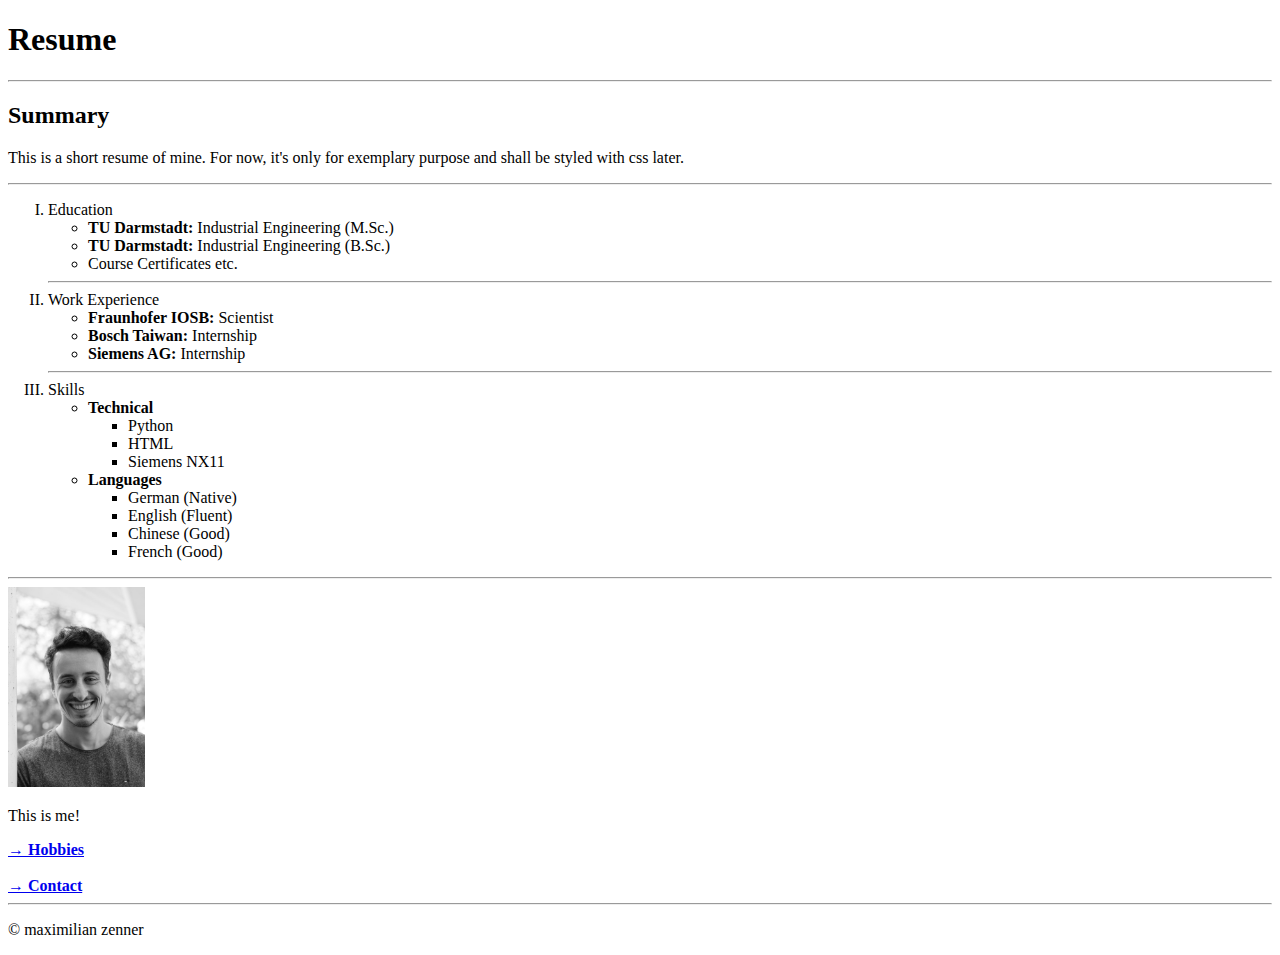
==== index.html @ 3971a4c9 "Add files via upload" ====
<!DOCTYPE html>
<html lang="en">
  <head>
    <meta charset="UTF-8" />
    <meta name="viewport" content="width=device-width, initial-scale=1.0" />
    <title>My Resume</title>
  </head>
  <body>
    <h1>Resume</h1>
    <hr />
    <h2>Summary</h2>
    <!--Summary still to be improved-->
    <p>
      This is a short resume of mine. For now, it's only for exemplary purpose
      and shall be styled with css later.
    </p>
    <hr />
    <ol type="I">
      <!--style with css using 'margin' - to control list indentation-->

      <li>
        Education
        <!-- change font size with css -->
        <!--insert according to LinkedIn / local drive resume - save resume via cloud-->
        <ul>
          <li><b>TU Darmstadt:</b> Industrial Engineering (M.Sc.)</li>
          <li><b>TU Darmstadt:</b> Industrial Engineering (B.Sc.)</li>
          <li>Course Certificates etc.</li>
        </ul>
      </li>

      <hr />

      <li>
        Work Experience
        <!-- change font size with css -->
        <ul>
          <li><b>Fraunhofer IOSB:</b> Scientist</li>
          <li><b>Bosch Taiwan:</b> Internship</li>
          <li><b>Siemens AG:</b> Internship</li>
        </ul>
      </li>

      <hr />

      <li>
        Skills
        <!-- change font size with css -->
        <ul>
          <!--remove bulletpoints with CSS-->
          <li><b>Technical</b>
          <ul>
            <li>Python</li>
            <li>HTML</li>
            <li>Siemens NX11</li>
          </ul>
          </li>
          <li><b>Languages</b>
            <ul>
              <li>German (Native)</li>
              <li>English (Fluent)</li>
              <li>Chinese (Good)</li>
              <li>French (Good)</li>
            </ul>
          </li>
        </ul>
      </li>
    </ol>
    <hr />
    <img src="./assets/images/Profilbild.jpeg" height="200" />
    <p>This is me! </p>
    <a href="./public/hobbies.html"><b>&rarr; Hobbies</b></a> <!-- remove tag underline with css -->
    <br /><br />
    <a href="./public/contact.html"><b>&rarr; Contact</b></a>
    <hr />
    <footer>
      <p>&copy; maximilian zenner</p>
    </footer>
  </body>
</html>
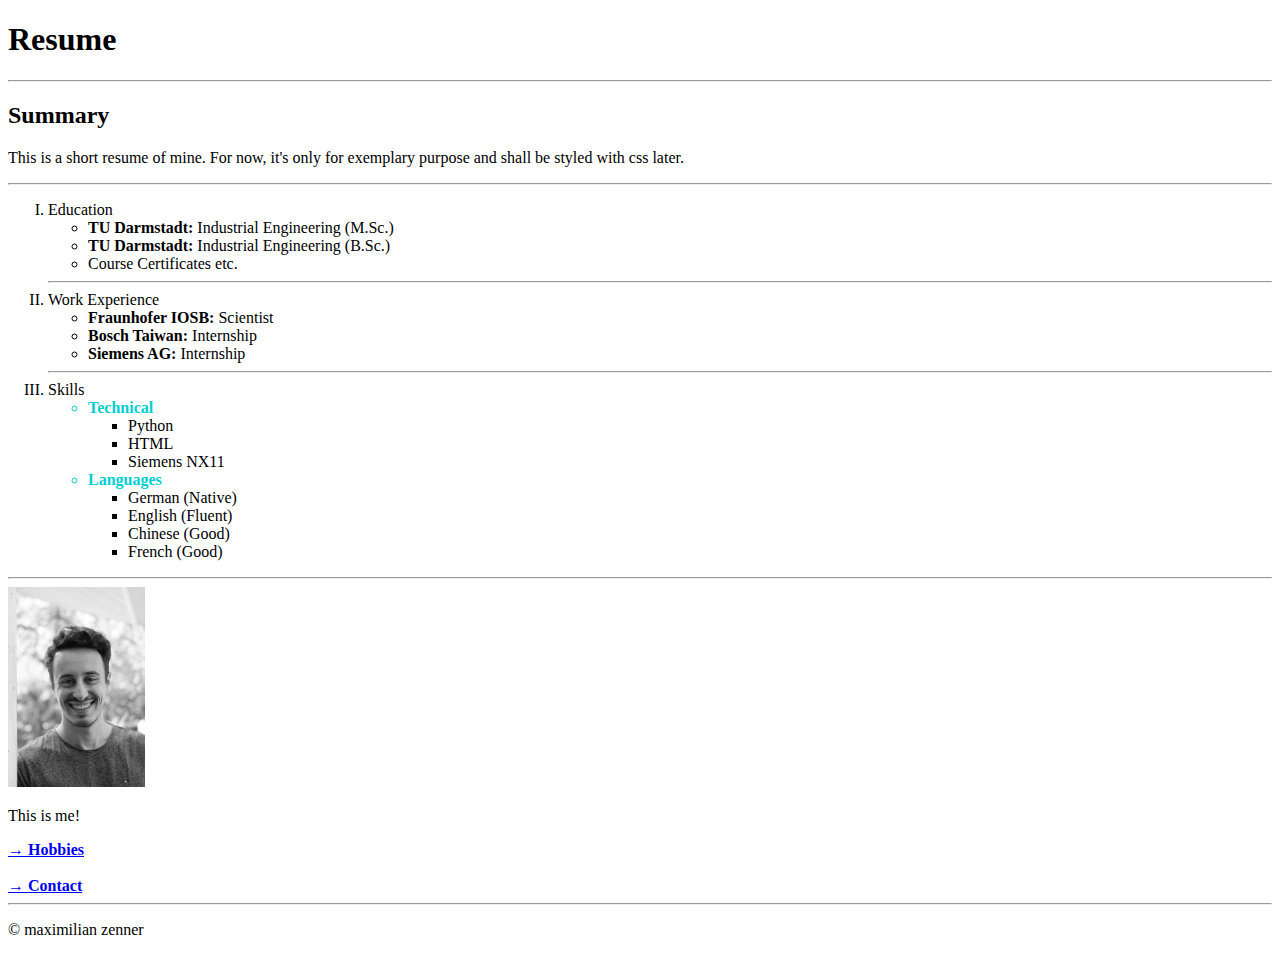
==== commit e1aed7a7: "add styles" ====
--- a/index.html
+++ b/index.html
@@ -4,6 +4,7 @@
     <meta charset="UTF-8" />
     <meta name="viewport" content="width=device-width, initial-scale=1.0" />
     <title>My Resume</title>
+    <link rel="stylesheet" href="./style.css" />
   </head>
   <body>
     <h1>Resume</h1>
@@ -48,15 +49,17 @@
         <!-- change font size with css -->
         <ul>
           <!--remove bulletpoints with CSS-->
-          <li><b>Technical</b>
-          <ul>
-            <li>Python</li>
-            <li>HTML</li>
-            <li>Siemens NX11</li>
-          </ul>
+          <li class="turquoise">
+            <b>Technical</b>
+            <ul class="non-turquoise">
+              <li>Python</li>
+              <li>HTML</li>
+              <li>Siemens NX11</li>
+            </ul>
           </li>
-          <li><b>Languages</b>
-            <ul>
+          <li class="turquoise">
+            <b>Languages</b>
+            <ul class="non-turquoise">
               <li>German (Native)</li>
               <li>English (Fluent)</li>
               <li>Chinese (Good)</li>
@@ -68,8 +71,9 @@
     </ol>
     <hr />
     <img src="./assets/images/Profilbild.jpeg" height="200" />
-    <p>This is me! </p>
-    <a href="./public/hobbies.html"><b>&rarr; Hobbies</b></a> <!-- remove tag underline with css -->
+    <p>This is me!</p>
+    <a href="./public/hobbies.html"><b>&rarr; Hobbies</b></a>
+    <!-- remove tag underline with css -->
     <br /><br />
     <a href="./public/contact.html"><b>&rarr; Contact</b></a>
     <hr />
--- a/style.css
+++ b/style.css
@@ -0,0 +1,7 @@
+.turquoise {
+  color:darkturquoise;
+}
+
+.non-turquoise {
+  color: black;
+}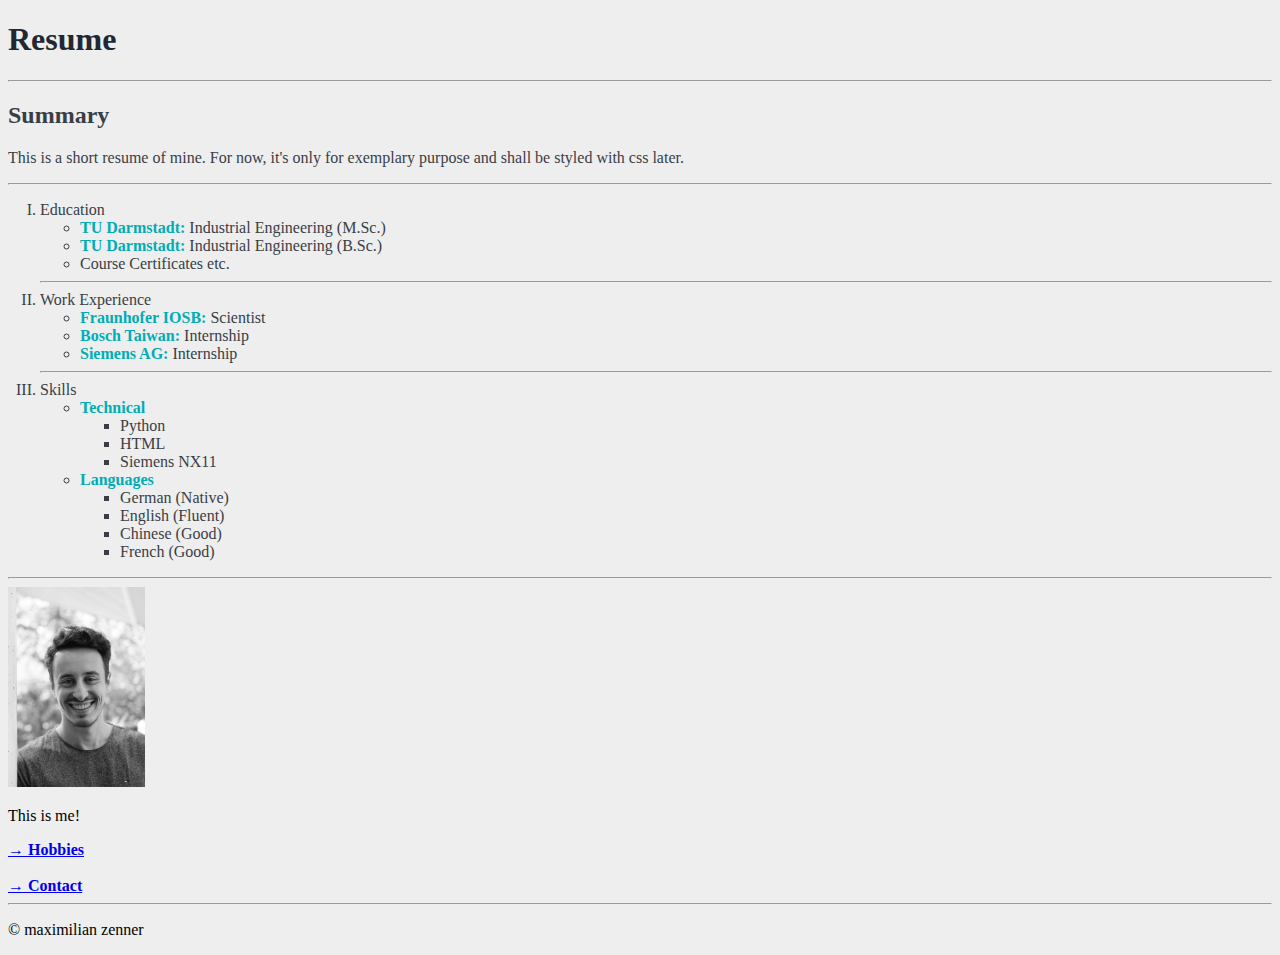
==== commit 54931e3d: "adapt colors" ====
--- a/index.html
+++ b/index.html
@@ -6,17 +6,17 @@
     <title>My Resume</title>
     <link rel="stylesheet" href="./style.css" />
   </head>
-  <body>
-    <h1>Resume</h1>
+  <body class="main4">
+    <h1 class="main1">Resume</h1>
     <hr />
-    <h2>Summary</h2>
+    <h2 class="main2">Summary</h2>
     <!--Summary still to be improved-->
-    <p>
+    <p class="main2">
       This is a short resume of mine. For now, it's only for exemplary purpose
       and shall be styled with css later.
     </p>
     <hr />
-    <ol type="I">
+    <ol class="main2" type="I" class="main2" style="padding-left: 2rem;";">
       <!--style with css using 'margin' - to control list indentation-->
 
       <li>
@@ -24,8 +24,8 @@
         <!-- change font size with css -->
         <!--insert according to LinkedIn / local drive resume - save resume via cloud-->
         <ul>
-          <li><b>TU Darmstadt:</b> Industrial Engineering (M.Sc.)</li>
-          <li><b>TU Darmstadt:</b> Industrial Engineering (B.Sc.)</li>
+          <li><b class="main3">TU Darmstadt:</b> Industrial Engineering (M.Sc.)</li>
+          <li><b class="main3">TU Darmstadt:</b> Industrial Engineering (B.Sc.)</li>
           <li>Course Certificates etc.</li>
         </ul>
       </li>
@@ -36,9 +36,9 @@
         Work Experience
         <!-- change font size with css -->
         <ul>
-          <li><b>Fraunhofer IOSB:</b> Scientist</li>
-          <li><b>Bosch Taiwan:</b> Internship</li>
-          <li><b>Siemens AG:</b> Internship</li>
+          <li><b class="main3">Fraunhofer IOSB:</b> Scientist</li>
+          <li><b class="main3">Bosch Taiwan:</b> Internship</li>
+          <li><b class="main3">Siemens AG:</b> Internship</li>
         </ul>
       </li>
 
@@ -49,17 +49,17 @@
         <!-- change font size with css -->
         <ul>
           <!--remove bulletpoints with CSS-->
-          <li class="turquoise">
-            <b>Technical</b>
-            <ul class="non-turquoise">
+          <li>
+            <b class="main3">Technical</b>
+            <ul class="main2">
               <li>Python</li>
               <li>HTML</li>
               <li>Siemens NX11</li>
             </ul>
           </li>
-          <li class="turquoise">
-            <b>Languages</b>
-            <ul class="non-turquoise">
+          <li>
+            <b class="main3">Languages</b>
+            <ul class="main2">
               <li>German (Native)</li>
               <li>English (Fluent)</li>
               <li>Chinese (Good)</li>
--- a/style.css
+++ b/style.css
@@ -1,5 +1,21 @@
+.main1 {
+  color: #222831;
+}
+
+.main2 {
+  color: #393E46;
+}
+
+.main3 {
+  color: #00ADB5;
+}
+
+.main4 {
+  background-color: #EEEEEE;
+}
+
 .turquoise {
-  color:darkturquoise;
+  color: darkturquoise;
 }
 
 .non-turquoise {
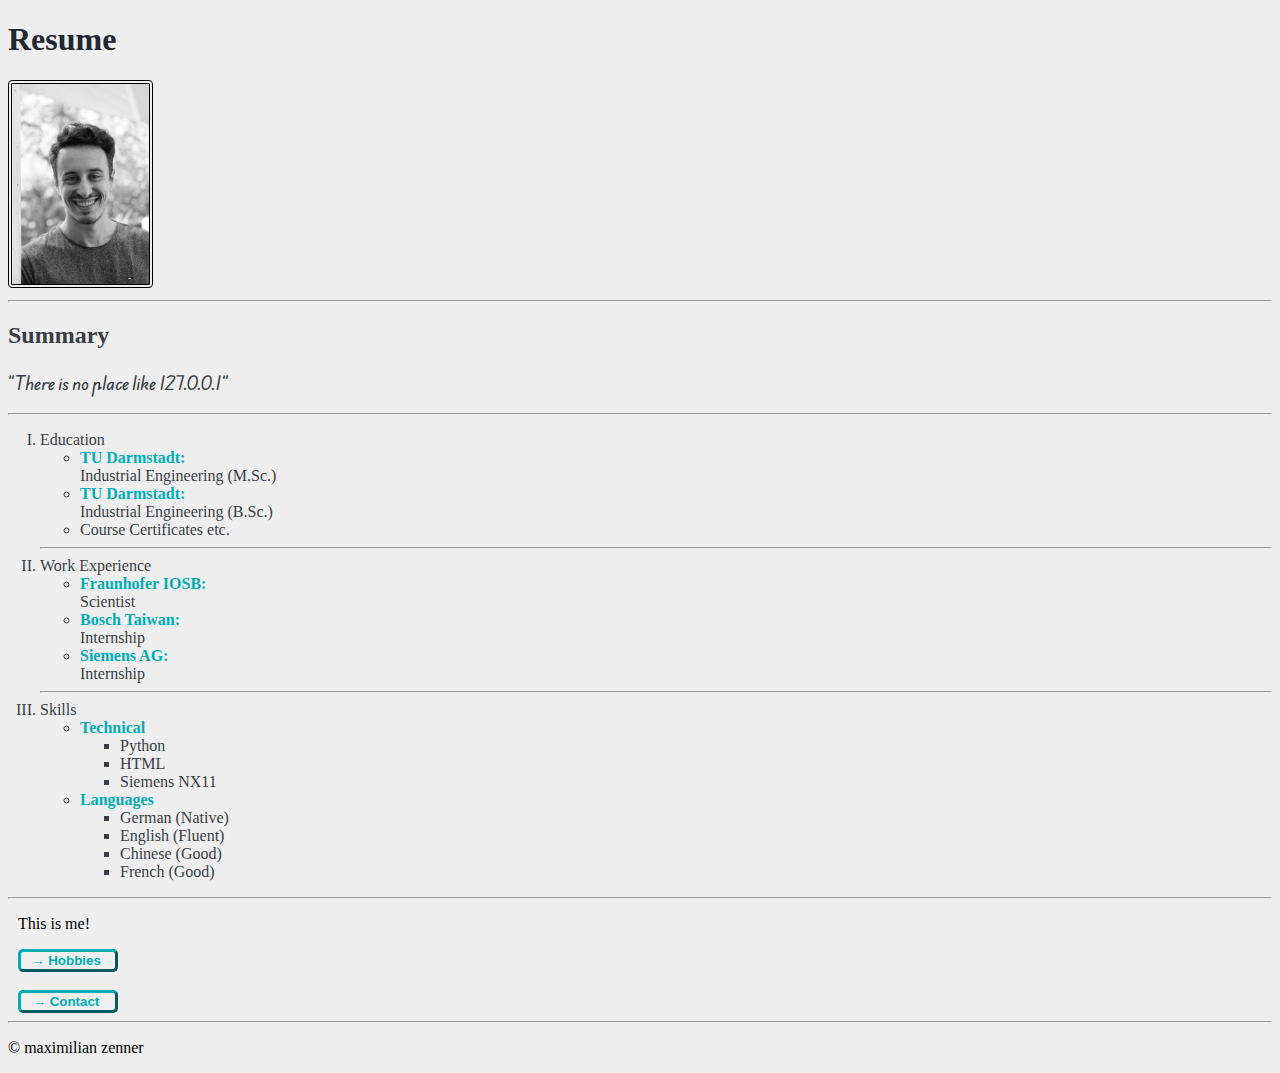
==== commit d2f60002: "some changes" ====
--- a/index.html
+++ b/index.html
@@ -5,18 +5,27 @@
     <meta name="viewport" content="width=device-width, initial-scale=1.0" />
     <title>My Resume</title>
     <link rel="stylesheet" href="./style.css" />
+    <link rel="preconnect" href="https://fonts.googleapis.com" />
+    <link rel="preconnect" href="https://fonts.gstatic.com" crossorigin />
+    <link
+      href="https://fonts.googleapis.com/css2?family=Edu+AU+VIC+WA+NT+Hand:wght@400..700&display=swap"
+      rel="stylesheet"
+    />
   </head>
   <body class="main4">
-    <h1 class="main1">Resume</h1>
+    <tr>
+      <td><h1 class="main1">Resume</h1></td>
+      <td>
+        <img src="./assets/images/Profilbild.jpeg" height="200" style="border:4px double black; border-radius: 4px;"/>
+      </td>
+    </tr>
+
     <hr />
     <h2 class="main2">Summary</h2>
     <!--Summary still to be improved-->
-    <p class="main2">
-      This is a short resume of mine. For now, it's only for exemplary purpose
-      and shall be styled with css later.
-    </p>
+    <p class="main2 edu-au-500">"There is no place like 127.0.0.1"</p>
     <hr />
-    <ol class="main2" type="I" class="main2" style="padding-left: 2rem;";">
+    <ol class="main2" type="I" style="padding-left: 2rem">
       <!--style with css using 'margin' - to control list indentation-->
 
       <li>
@@ -24,8 +33,14 @@
         <!-- change font size with css -->
         <!--insert according to LinkedIn / local drive resume - save resume via cloud-->
         <ul>
-          <li><b class="main3">TU Darmstadt:</b> Industrial Engineering (M.Sc.)</li>
-          <li><b class="main3">TU Darmstadt:</b> Industrial Engineering (B.Sc.)</li>
+          <li>
+            <div class="main3">TU Darmstadt:</div>
+            Industrial Engineering (M.Sc.)
+          </li>
+          <li>
+            <div class="main3">TU Darmstadt:</div>
+            Industrial Engineering (B.Sc.)
+          </li>
           <li>Course Certificates etc.</li>
         </ul>
       </li>
@@ -36,9 +51,18 @@
         Work Experience
         <!-- change font size with css -->
         <ul>
-          <li><b class="main3">Fraunhofer IOSB:</b> Scientist</li>
-          <li><b class="main3">Bosch Taiwan:</b> Internship</li>
-          <li><b class="main3">Siemens AG:</b> Internship</li>
+          <li>
+            <div class="main3">Fraunhofer IOSB:</div>
+            Scientist
+          </li>
+          <li>
+            <div class="main3">Bosch Taiwan:</div>
+            Internship
+          </li>
+          <li>
+            <div class="main3">Siemens AG:</div>
+            Internship
+          </li>
         </ul>
       </li>
 
@@ -50,7 +74,7 @@
         <ul>
           <!--remove bulletpoints with CSS-->
           <li>
-            <b class="main3">Technical</b>
+            <div class="main3">Technical</div>
             <ul class="main2">
               <li>Python</li>
               <li>HTML</li>
@@ -58,7 +82,7 @@
             </ul>
           </li>
           <li>
-            <b class="main3">Languages</b>
+            <div class="main3">Languages</div>
             <ul class="main2">
               <li>German (Native)</li>
               <li>English (Fluent)</li>
@@ -70,12 +94,19 @@
       </li>
     </ol>
     <hr />
-    <img src="./assets/images/Profilbild.jpeg" height="200" />
-    <p>This is me!</p>
-    <a href="./public/hobbies.html"><b>&rarr; Hobbies</b></a>
-    <!-- remove tag underline with css -->
-    <br /><br />
-    <a href="./public/contact.html"><b>&rarr; Contact</b></a>
+
+    <p style="margin-left: 10px">This is me!</p>
+
+    <button class="link-button">
+      <a href="./public/hobbies.html">&rarr; Hobbies</a>
+    </button>
+
+    <br />
+    <br />
+    <button class="link-button">
+      <a href="./public/contact.html">&rarr; Contact</a>
+    </button>
+
     <hr />
     <footer>
       <p>&copy; maximilian zenner</p>
--- a/style.css
+++ b/style.css
@@ -1,3 +1,21 @@
+.link-button {
+  width: 100px;
+  text-align: center;
+  border-radius: 5px;
+  border-width: 3px;
+  border-color:#00ADB5;
+  margin-left: 10px;
+  padding-left: 2px;
+}
+
+.img-button {
+  border-style: double;
+  border-width: 4px;
+  border-color:#393E46;
+  margin-left: 10px;
+  padding: 0px;
+}
+
 .main1 {
   color: #222831;
 }
@@ -8,16 +26,22 @@
 
 .main3 {
   color: #00ADB5;
+  font-weight: bold;
 }
 
 .main4 {
   background-color: #EEEEEE;
 }
 
-.turquoise {
-  color: darkturquoise;
+.edu-au-500 {
+  font-family: "Edu AU VIC WA NT Hand", cursive;
+  font-optical-sizing: auto;
+  font-weight: 500;
+  font-style: normal;
 }
 
-.non-turquoise {
-  color: black;
+a:link {
+  color: #00ADB5;
+  font-weight: bold;
+  text-decoration: none;
 }